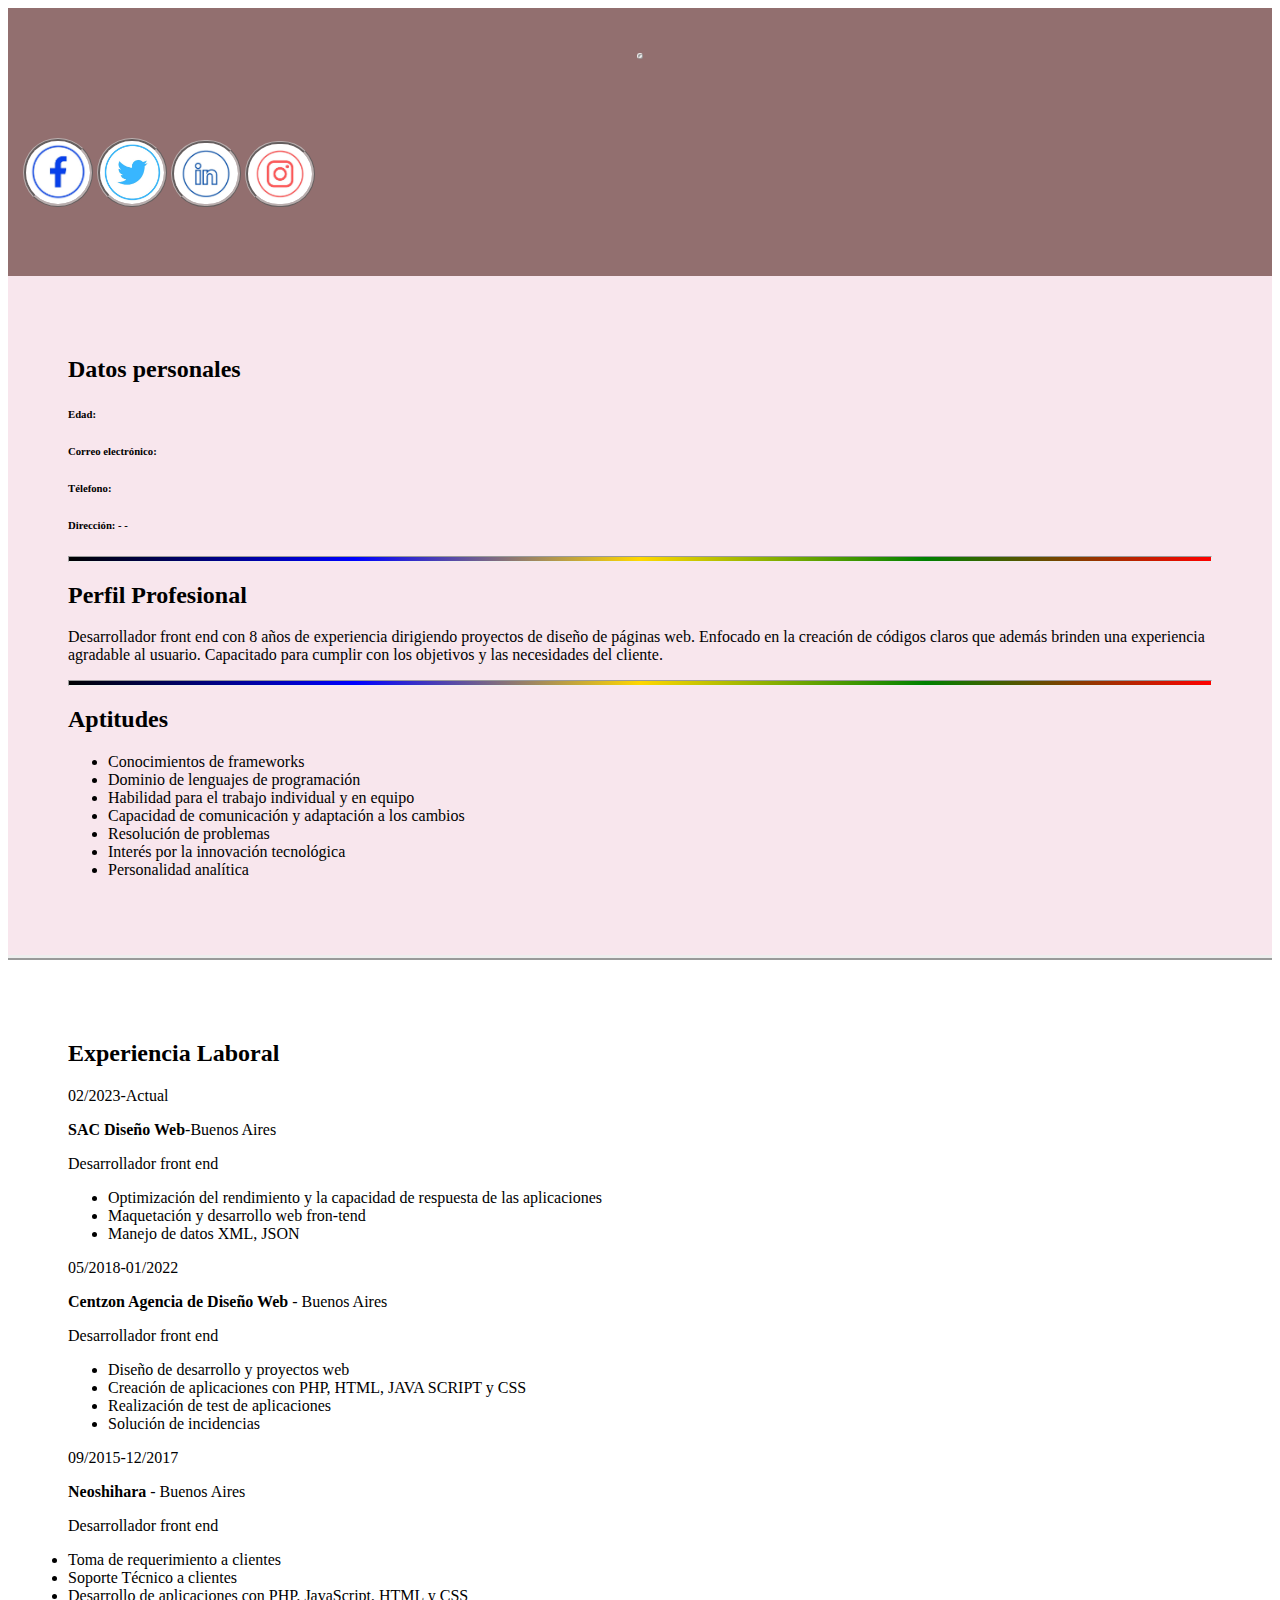
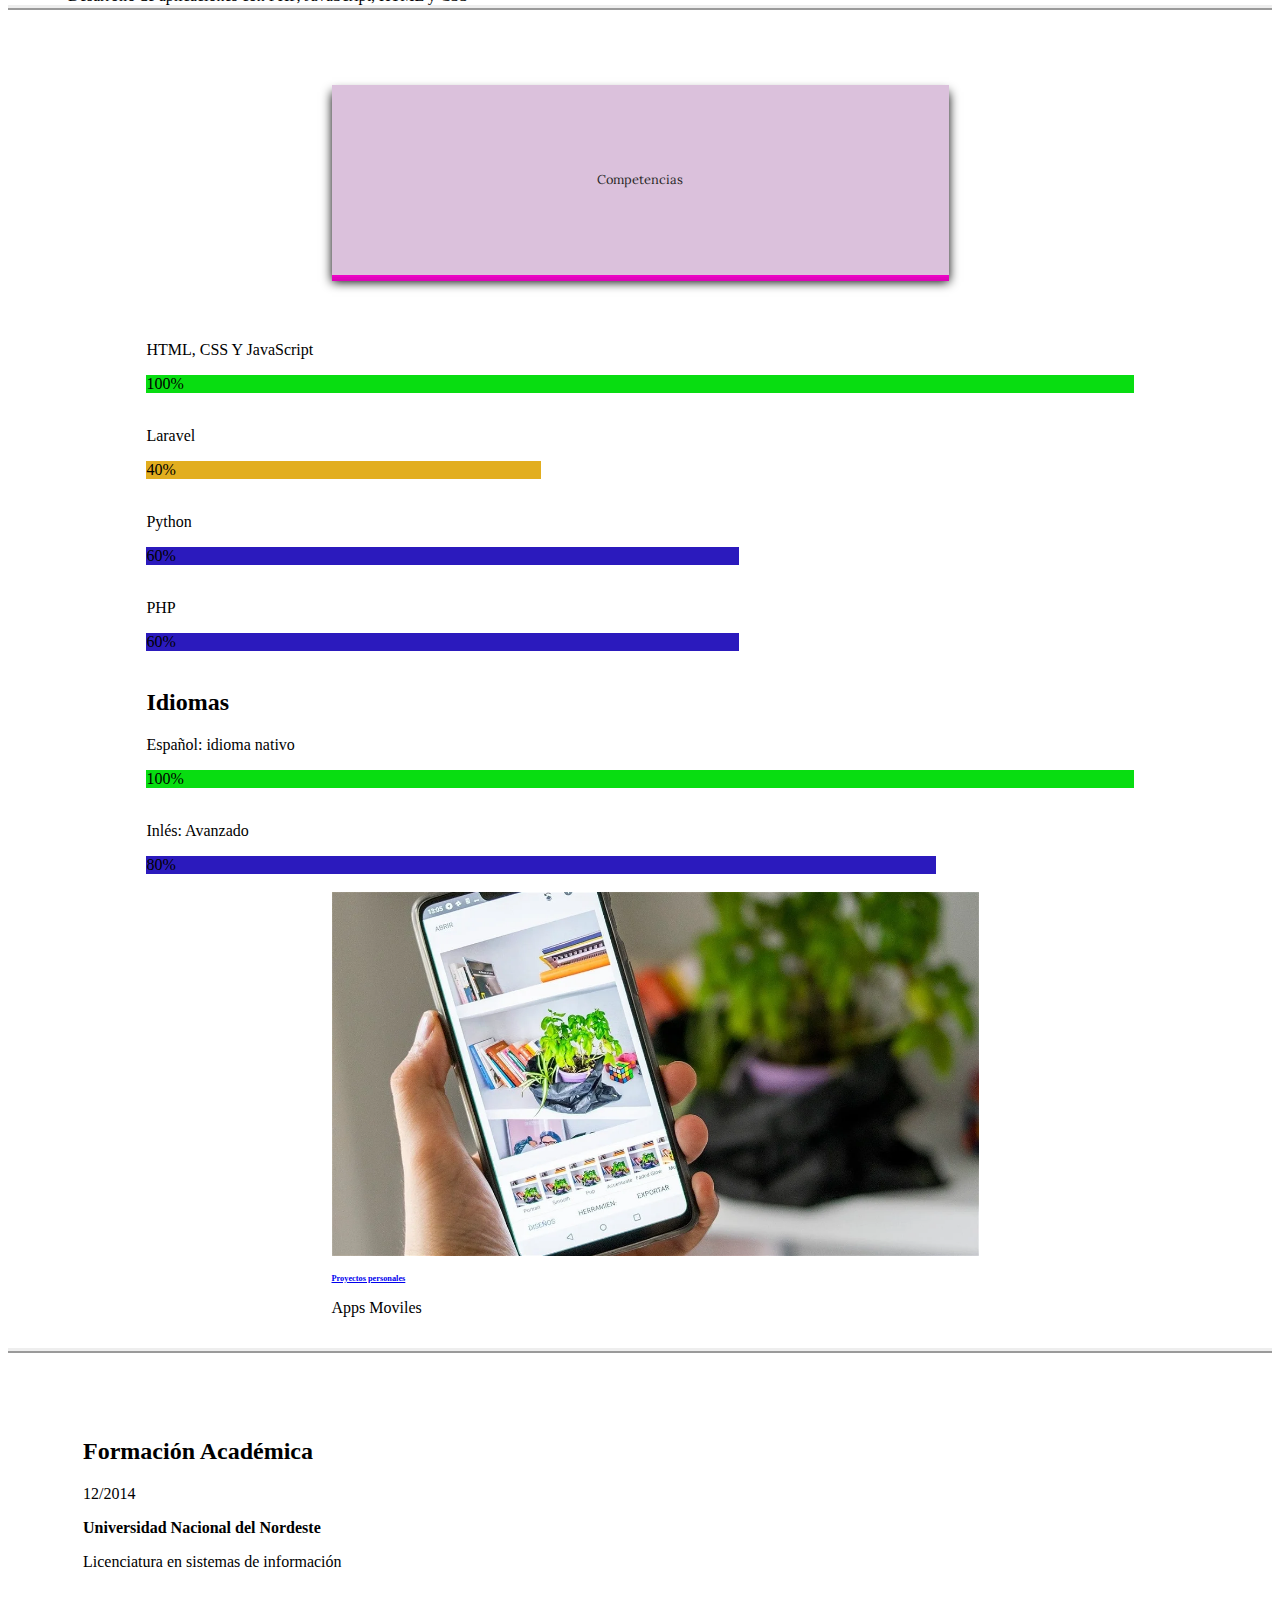
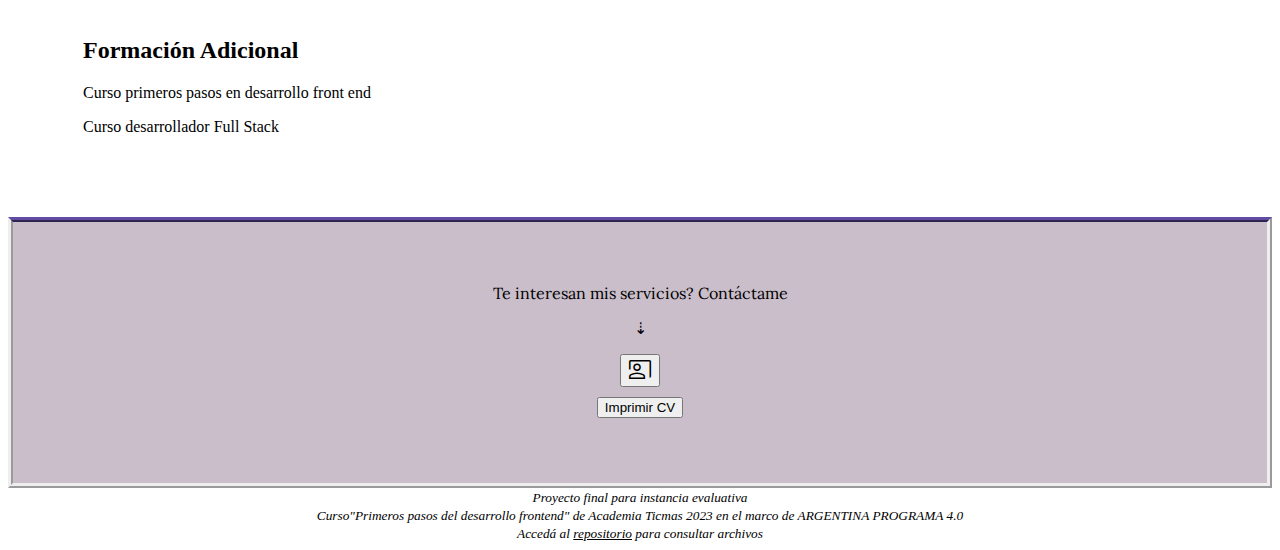
==== index.html @ 0b7baadd "init commit" ====
<!DOCTYPE html>
<html lang="es">
<head>
    <meta charset="UTF-8">
    <meta http-equiv="X-UA-Compatible" content="IE=edge">
    <meta name="viewport" content="width=device-width, initial-scale=1.0">
    <title>Currículum Vítae</title>
    <link rel="icon" type="image/x-icon" href="imagenes/favicon.png" > 
    <meta property="og:title" content="Mi Currículum Vítae"/>
    <meta property="og:description" content="Te cuento quien soy, mi formación y experiencia profesional"/>
    <meta property="og:image" content=”” href="imagenes/favicon.png"/> 
    <link rel="stylesheet" type="text/css" href="CSS/estilos.css"> 
    <link rel="preconnect" href="https://fonts.googleapis.com">
    <link rel="preconnect" href="https://fonts.gstatic.com" crossorigin>
    <link href="https://fonts.googleapis.com/css2?family=Lora:wght@600&display=swap" rel="stylesheet"> 
    <link href="https://cdn.jsdelivr.net/npm/bootstrap@5.3.0-alpha1/dist/css/bootstrap.min.css" rel="stylesheet" integrity="sha384-GLhlTQ8iRABdZLl6O3oVMWSktQOp6b7In1Zl3/Jr59b6EGGoI1aFkw7cmDA6j6gD" crossorigin="anonymous">
    <link rel="stylesheet" href="https://fonts.googleapis.com/css2?family=Material+Symbols+Outlined:opsz,wght,FILL,GRAD@20..48,100..700,0..1,-50..200" />
    <meta name="viewport" content="width=device-width, initial-scale=1">
    <script src="script.js" defer> </script>
  </head>


<body>

  <!--head (foto, nombre y redes)-->
  <head>
    <div class="encabezado" class="container-fluid">
        <div id="fondo" class="row mx-0"> 
            <div id="div_imagen"class="col-sm-4">
                <img id="perfil" src="">
            </div>
            <div class="col-sm-8">
                <h1 id="tituloprincipal"><span id="nombre"></span> <span id="apellido"></span></h1> 
              <div id="redes" class="redes_sociales">
                <a href="#"><img src="imagenes/facebook.jpg" alt="facebook"></a>
                <a href="#"><img src="imagenes/twitter.jpg" alt="twitter"></a>
		            <a href="#"><img src="imagenes/linkedin.jpg" alt="linkedin"></a>
		            <a href="#"><img src="imagenes/instagram.jpg" alt="instagram"></a>
              </div>
            </div>
        </div>
        </div>
  </head>

 <!--seccion 1 - Datos personales, perfil profesional y aptitudes--> 
<div class="container-fluid">
  <div class="row"> 
    <section id="datos" class="col-sm-5 col-lg-4">
<!--datos personales-->
       <h2>Datos personales</h2> 
       <h6>Edad: <span id="edad"></span></h6>
       <h6>Correo electrónico: <span id="correo"></span></h6>
       <h6>Télefono: <span id="tel"></span></h6>
       <h6>Dirección: <span id="ciudad"></span> - <span id="estado"></span> - <span id="pais"></span></h6>
       <hr>
<!--perfil profesional-->
       <h2>Perfil Profesional</h2>
       <p>Desarrollador front end con 8 años de experiencia dirigiendo proyectos de diseño de páginas web. Enfocado en la creación de códigos claros que además brinden una experiencia agradable al usuario. Capacitado para cumplir con los objetivos y las necesidades del cliente.</p>
       <hr>
<!--aptitudes-->
       <h2>Aptitudes</h2>
          <ul>
             <li> Conocimientos de frameworks</li>
             <li> Dominio de lenguajes de programación</li>
             <li> Habilidad para el trabajo individual y en equipo</li>
             <li> Capacidad de comunicación y adaptación a los cambios</li>
             <li> Resolución de problemas</li>
             <li> Interés por la innovación tecnológica</li>
             <li> Personalidad analítica</li>
          </ul>
    </section>

<!--Sección 2 - Experiencia laboral-->
    <section id="margen" class="col-sm-7 col-lg-5">
      <h2>Experiencia Laboral</h2>
      <p>02/2023-Actual</p>
      <p><strong>SAC Diseño Web</strong>-Buenos Aires</p>
      <p>Desarrollador front end</p>
      <ul>
        <li>Optimización del rendimiento y la capacidad de respuesta de las aplicaciones</li>
        <li>Maquetación y desarrollo web fron-tend</li>
        <li>Manejo de datos XML, JSON</li>
      </ul>
      <p>05/2018-01/2022 </p>
      <p><strong>Centzon Agencia de Diseño Web</strong> - Buenos Aires</p>
      <p>Desarrollador front end</p>
      <ul>
        <li>Diseño de desarrollo y proyectos web</li>
        <li>Creación de aplicaciones con PHP, HTML, JAVA SCRIPT y CSS</li>
        <li>Realización de test de aplicaciones</li>
        <li>Solución de incidencias</li>
      </ul>
      <p>09/2015-12/2017</p>
      <p><strong>Neoshihara</strong> - Buenos Aires</p>
      <p>Desarrollador front end</p>
      <ul></ul>
        <li>Toma de requerimiento a clientes</li>
        <li>Soporte Técnico a clientes</li>
        <li>Desarrollo de aplicaciones con PHP, JavaScript, HTML y CSS</li>
    </Section>

<!--Asise: competencias y articulo con proyectos personales-->
    <aside id="aside_1" class="col-sm-12 col-lg-3">
      <div class="margen2" class="container-fluid">
        <div id="soyelboton" class="row">
            <button id="boton-competencias"class="btn btn-primary" type="button" data-bs-toggle="collapse" data-bs-target="#competencias" aria-expanded="false" aria-controls="competencias">
              Competencias
            </button>
            </div>
              <div style="min-height: 120px;">
                <div class="collapse collapse-horizontal" id="competencias">
                <div class="card card-body" >
                  <p>HTML, CSS Y JavaScript</p>
                    <div class="progress">
                    <div class="progress-bar progress-bar-green progress-bar-striped" role="progressbar"
                    aria-valuenow="100" aria-valuemin="0" aria-valuemax="100" style="width:100%">
                    100% 
                    </div>
                    </div>
                   <br>
                  <p>Laravel</p>
                    <div class="progress">
                    <div class="progress-bar progress-bar-orange progress-bar-striped" role="progressbar"
                    aria-valuenow="40" aria-valuemin="0" aria-valuemax="100" style="width:40%">
                    40% 
                    </div>
                    </div>
                    <br>
                  <p>Python</p>
                     <div class="progress">
                     <div class="progress-bar progress-bar-blue progress-bar-striped" role="progressbar"
                      aria-valuenow="60" aria-valuemin="0" aria-valuemax="100" style="width:60%">
                      60%
                      </div>
                      </div>
                      <br>
                    <p>PHP</p>
                      <div class="progress">
                      <div class="progress-bar progress-bar-blue progress-bar-striped" role="progressbar"
                       aria-valuenow="60" aria-valuemin="0" aria-valuemax="100" style="width:60%">
                      60% 
                      </div>
                      </div>
                      <br>
                      <div>
                        <h2>Idiomas</h2>
                        <p>Español: idioma nativo </p>
                        <div class="progress">
                        <div class="progress-bar progress-bar-green" role="progressbar" aria-valuenow="100"
                         aria-valuemin="0" aria-valuemax="100" style="width:100%">
                         100% 
                         </div>
                         </div>
                         <br>
                          <p>Inlés: Avanzado </p>
                          <div class="progress">
                          <div class="progress-bar progress-bar-blue" role="progressbar" aria-valuenow="80"
                          aria-valuemin="0" aria-valuemax="100" style="width:80%">
                          80% 
                          </div>
                          </div>
                      </div>
                     </div>
                  </div>
                <br>
<!--articulo con proyectos personales-->
            <article id="articulo">
              <a href="article.html">
              <img id="proyectos" src="imagenes/articulo.webp"> <!--articulo-->
              <h5>Proyectos personales</h5>
              </a>
              <p>Apps Moviles</p>
            </article>
            </div>
        </div>
      </aside>
    </div>
  </div>

  
<!--Formación Academica y adicional-->
<div  class="container-fluid">
  <div class="row"> 
    <section id="formacion">
      <div class="col-sm-6 col-lg-6">
        <h2>Formación Académica</h2>
        <p>12/2014</p>
        <p><strong>Universidad Nacional del Nordeste</strong></p>
        <p>Licenciatura en sistemas de información </p>
      </div> 
          
      <div class="col-sm-6 col-lg-6">
        <h2>Formación Adicional</h2>
        <p>Curso primeros pasos en desarrollo front end</p>
        <p>Curso desarrollador Full Stack</p>
      </div>
    </section>
  </div>
</div>

<!--footer-->
<footer class="container-fluid">
  <div class="row">
    <div class="col-sm-12 col-lg-12" >
      <div id="contacto">
      <p id="servicios">
       Te interesan mis servicios? Contáctame 
      </p>
      <p>⇣</p>

      <button id="abrir" >
       <span class="material-symbols-outlined">
        co_present
        </span>
      </button>

      </div>
        <div class="flex">
        <input type="button" value="Imprimir CV" onclick="window.print()" />
      </div>
    </div>
  </div>
</footer>


<!--formulario-->

<form name="formulario" id="formulario" action="">
  <h1 class="formtitulo">Contáctame</h1>

<!--grupo nombre-->

<div Class="grupo" id="grupo_nombre">
  <label for="form_input" class="form_label">Nombre</label>
  <input type="text" class="form_input" name="nombre">
  <div class="eliminar">
  <i class="validacion" class="material-symbols-outlined">check_circle</i>
  </div>
  <div>
    <p class="advertencia">Este campo es obligatorio <br> Debe contener entre 5 y 30 caracteres</p>
  </div>
</div>
<!--grupo email-->
<div Class="grupo" id="grupo_email">
  <label for="form_input" class="form_label">E-mail</label>
  <input type="email" class="form_input" name="email">
  <div class="eliminar">
  <i class="validacion" class="material-symbols-outlined">check_circle</i>
  </div>
  <div>
    <p class="advertencia">Este campo es obligatorio <br> Debe contener @ y dominio (.) <br> (ej: Lucas@gmail.com)</p>
  </div>
</div>
<!--grupo telefono-->
<div Class="grupo" id="grupo_telefono">
  <label for="form_input" class="form_label">Télefono</label>
  <input type="tel" class="form_input" name="telefono">
  <div class="eliminar">
  <i class="validacion" class="material-symbols-outlined">check_circle</i>
  </div>
  <div>
    <p class="advertencia">Este campo es obligatorio <br>Este campo solo admite números</p>
  </div>
</div>
<!--grupo mensaje-->
<div Class="grupo" id="grupo_mensaje">
  <label for="form_input" class="form_label">Mensaje</label>
  <input type="text" class="form_input" name="mensaje">
  <div class="eliminar">
  <i class="validacion" class="material-symbols-outlined">check_circle</i>
</div>
  <div>
    <p class="advertencia">Este campo es obligatorio <br>Máximo de caracteres: 100</p>
  </div>
</div>


<!--mensaje de error y exito-->

<div id="Error_mensaje">
  <p class="error">Completar todos los campos </p>
  <i class="stop" class="material-symbols-outlined">error</i>
</div>

<div id="mensaje">
  <button type="submit" id="enviar">Enviar</button>
  <p class="exito">Enviado exitosamente ✔</p>
</div>

<button id="cancelar">Cancelar</button>
</form>

<div id="proyecto_final">
<i><small>Proyecto final para instancia evaluativa</small></i>
<br>
<i><small>Curso"Primeros pasos del desarrollo frontend" de Academia Ticmas 2023 en el marco de ARGENTINA PROGRAMA 4.0</small></i>
<br>
<i><small>Accedá al <a href="https://github.com/andrea-farinon93/andrea-farinon93.github.io">repositorio</a> para consultar archivos</small></i>
</div>
  
    <script src="https://cdn.jsdelivr.net/npm/bootstrap@5.3.0-alpha1/dist/js/bootstrap.min.js" integrity="sha384-mQ93GR66B00ZXjt0YO5KlohRA5SY2XofN4zfuZxLkoj1gXtW8ANNCe9d5Y3eG5eD" crossorigin="anonymous"></script>
</body>
</html>
---- CSS/estilos.css ----
*{box-sizing: border-box;
}

.row::after {
    content: "";
    clear: both;
    display: table;
    padding:25px;
  }

  .row section {
    padding: 60px;
  }

  .row aside {
    margin-top: 60px;
    margin-left: 0%;
  }


  [class*="col-"] {
    float: left;
    padding: 15px;
  }
  
  
[class*="col-"] {
    width: 100%;
  }
  

      /*para tablet */
  @media only screen and (min-width: 600px) {
    .col-s-1 {width: 8.33%;}
    .col-s-2 {width: 16.66%;}
    .col-s-3 {width: 25%;}
    .col-s-4 {width: 33.33%;}
    .col-s-5 {width: 41.66%;}
    .col-s-6 {width: 50%;}
    .col-s-7 {width: 58.33%;}
    .col-s-8 {width: 66.66%;}
    .col-s-9 {width: 75%;}
    .col-s-10 {width: 83.33%;}
    .col-s-11 {width: 91.66%;}
    .col-s-12 {width: 100%;}

  }


   /* para computadora: */
  @media only screen and (min-width: 768px) {
    .col-1 {width: 8.33%;}
    .col-2 {width: 16.66%;}
    .col-3 {width: 25%;}
    .col-4 {width: 33.33%;}
    .col-5 {width: 41.66%;}
    .col-6 {width: 50%;}
    .col-7 {width: 58.33%;}
    .col-8 {width: 66.66%;}
    .col-9 {width: 75%;}
    .col-10 {width: 83.33%;}
    .col-11 {width: 91.66%;}
    .col-12 {width: 100%;}
  }

  

  /*encabezado de pagina (imagen-fondo-nombre-iconos de redes)*/
  .encabezado {
    text-align: center;
  }


#perfil{
  width: 200px;
  margin-top: 30px;
  border-style: ridge;
  
  border-radius: 60%;
}

#fondo{
  background: #4e15159d;
  animation: mymove 5s infinite;

}

@keyframes mymove {
  from {background-color: #4e15159d}
  to {background-color: rgba(255, 60, 0, 0.452);}
}

 
#tituloprincipal{
    margin-top: 45px;
    font-family: 'Lucida Handwriting';
    font-size: 3em;
    text-align: center;
}

@media only screen and (max-width: 600px) {
  #tituloprincipal{
    font-size: 2em;
}}

#redes{
  text-align: center;
  margin-top: 45px;
		}

.redes_sociales img {
  border: 3px ridge #b9aeae;
  border-radius: 80px;
  padding: 6px rgba(134, 132, 132, 0.233);
  width: 70px;
  display: inline-flex;
 }
    
 @media only screen and (min-width: 1000px) {
  #tituloprincipal{
    text-align: left;
}
   #redes{
    text-align: left;
		}} 

.redes_sociales img:hover {
  width: 85px;
  border-color: #f7f3f3;
}


/*Seccion datos personales*/
#datos {
  background-color: hsla(335, 55%, 71%, 0.219);
  background-clip:border-box;
  border-bottom: ridge;
  border-width: 5px;
}

/*linea que delimita secciones*/
    
hr {
	height: 6px;
	background: linear-gradient(
    to right,
    black 0%,    
    blue 25%,    
    gold 50%,     
    green 75%,   
    red 100%     
);
}


/*seccion competencias*/
#competencias {
  width: 80%;
  margin-left: auto;
  margin-right: auto;
}

@media only screen and (min-width: 400px) and (max-width: 991px) {
#competencias {
    width: 400px;
    margin-left: auto;
    margin-right: auto;

}}

#boton-competencias{
      width: 50%;
      text-align: center;
      border: none;
      background-color: hsl(298, 28%, 81%);
      padding: 7% 10% 7% 10%;
      color: rgb(41, 40, 40);
      font-family: 'Lora', serif;
      font-family: 'Public Sans', bold 900;
      font-size: 80%;
      box-shadow: 0px 2px 0px hsl(310, 97%, 47%),
                  0px 4px 0px hsl(310,97%,45%),
                  0px 6px 0px hsl(310,97%,44%),
                  0px 7px 10px #000;
    }
    
#boton-competencias:hover{
  box-shadow:0px 2px 0px hsl(310, 97%, 47%),
             0px 4px 0px hsl(310,97%,45%),
             0px 05px 10px #000;
}

#articulo{
  margin-left: 25%;
}

#proyectos {
  width:70%;
  margin-left: auto;
  margin-right: auto;
}

@media only screen and (min-width:401px) and (max-width:991px) {

#proyectos {
  width:50%;
  margin-left: auto;
  margin-right: auto;
}}

@media only screen and (max-width: 400px) {

  #boton-competencias{
    margin-left: 25%;
    margin-right: 25%;
  }
}

@media only screen and (min-width:401px) and (max-width:600px) {
  #boton-competencias{
    width: 40%;
    padding-top: 3%;
    padding-bottom: 3%;
    margin-left: 30%;
    margin-right: 30%;
    font-size: 80%;
  }

  #articulo{
    margin-left: 30%;
  }
}

@media only screen and (min-width:601px) and (max-width:775px) {
  #boton-competencias{
    width: 40%;
    padding-top: 3%;
    padding-bottom: 3%;
    margin-left: 30%;
    margin-right: 30%;
    font-size: 120%;
  }
  #articulo{
    margin-left: 30%;
  }
}

@media only screen and (min-width:776px) and (max-width:991px) {
  #boton-competencias{
    padding-top: 3%;
    padding-bottom: 3%;
    font-size: 180%;
    margin-left: 25%;
    margin-right: 25%;
  }

  #articulo{
    margin-left: 30%;
  }
}


@media only screen and (min-width:992px) and (max-width:1559px) {
  #boton-competencias{
    margin-left: 25%;
    margin-right: 25%;
    font-size: 80%;
  } 
}


@media only screen and (min-width:1560px) and (max-width:2210px) {
  #boton-competencias{
    margin-left: 25%;
    margin-right: 25%;
    font-size: 120%;
  }
}


.progress-bar-green {
  background-color: rgb(8, 221, 17) !important;
}

.progress-bar-orange {
  background-color: rgb(226, 174, 31) !important;
}

.progress-bar-blue {
  background-color: rgb(43, 26, 189) !important;
}


article a {
  font-size: 10px;
}


/*margenes de las tres secciones (datos personales, formacion profesional y competencias)*/
#margen {
  padding-bottom:0px;
  margin-bottom:0px;
  padding-right: 0%;
  border-bottom: ridge;
  border-width: 5px;
}

#margin_seccion{
  margin-left: 20%;
}

#margen2 {
  margin-left: 0%;
  margin-right: 20%;
}

#aside_1 {
  border-bottom: ridge;
  border-width: 5px;
}

#formacion {
  margin-top: 0%;
  padding-top: 0%;
  padding-bottom: 0%;
}
/*footer (formulario e imprimir) */
footer{
  padding-top: 30px;
  background-color: #cabeca;
  border-top: #604da3;
  border-style: ridge;
  border-width: 5px;
}

#servicios{
font-family: 'Lora', serif;
font-size: 1em;
color:#000;
}
.flex{
  display:flex;
  justify-content: center;
}

#contacto {
  text-align: center;
}


#abrir {
  margin-bottom: 10px;
}

/*Proyecto final*/
#proyecto_final {
  text-align: center;
}

#proyecto_final a {
color: #000;
}

/*formulario*/

form {
  margin-top: 30px;
  padding: 20px;
  box-shadow: 0 0 20px 1px #0000004d;

}

.formtitulo {
  font-size:larger;
  text-align: center;
  color:#202020
}

.form_input, .form_label, #enviar {
  display:block;
  width: 100%;
  font-size: 20px;
}

.form_input{
  background: #d8d4e6;
  opacity: 0.6;
  padding: 20px;
  padding-right: 25%;
  border: 1px solid #202020;
  margin: 40px 0px 10px 0px;
}

.form_label {
  padding-left: 15px;
  position:absolute;
  margin-top: -33px;
  
}

/*boton enviar y cancelar del formulario*/
#enviar {
  
  background-color: #414444;
  opacity: 0.8;
  cursor: pointer;
  color: #faf6f6;
  margin: 30px 0px 10px 0px;
  border-radius: 3px;

}

#enviar:hover{
box-shadow: 3px 0px 10px #5c5a5a;
opacity: 10;
}

#cancelar {
  width: 100%;
  border-right:#202020;
  border-radius: 5px;
  background-color: transparent;
  color:#000;
  margin: 30px 0px 10px 0px;
}

/*posicion del formulario sobre los demas elementos de la pagina*/

#formulario {
  display: block;
  width: 40%;
  position:absolute;
  background: aliceblue;
  z-index: 2;
  margin-top: -950px;
  padding-top: -30px;
  padding-bottom: 70px;  
}



@media only screen and (max-width: 600px) {
  #formulario {
    display: flex;
    width: 80%;
    justify-self: center;
    left: 10%;
  }
}


@media only screen and (min-width: 601px) and (max-width:900px){
  #formulario {
    display: flex;
    width: 60%;
    justify-self: center;
    left: 20%;
  }
} 

@media only screen and (min-width: 901px){
  #formulario {
    display: flex;
    width: 40%;
    justify-self: center;
    left: 30%;
  }
} 



/*estilo del icono cuando el valor del input sea correcto */
.validacion_activo {
color: green;
position:absolute;
z-index: 100;
left: 85%;
margin-top: -60px;
display: block;
}

.validacion {
  display: none;
}


/*estilo para la validación por campo: negativa*/
.grupo_incorrecto .form_label {
  color:red;
  }
  
.grupo_incorrecto .form_input {
    border: 3px solid red;
  }


/* mensaje de advertencia cuando el valor del input sea incorrecto*/

.advertencias {
  width: 200px;
  text-align: center;
  margin: auto;
  color: #202020;
  padding-top: 20px;
}

.advertencia {
  display: none;
}

.advertencia_activo {
  display: block;
}
  
  /*agregar y quitar el mensaje "completar todos los campos*/
.error {
    display: none;
  }
  
.error_activo {
    margin-left: 40px;
    display: block;
    color: red;
  }


/*agregar y quitar icono del mensaje "completar todos los campos" para la validacion*/
.stop {
  display: none;
}

.stop_activo {
  margin-top: -40px;
  display: block;
  z-index: 4;
  position: absolute;
  color: red;
}


/*mensaje: enviado exitosamente*/
.exito_activo {
  color: green;
  margin-top:  30px;
  padding-top: 15px;
  display: block;
  font-size: 150%;
  }
  
.exito {
    display: none;
  }
    

/*clase para iconos de googleicons*/
.material-symbols-outlined {
  font-variation-settings:
  'FILL' 0,
  'wght' 400,
  'GRAD' 0,
  'opsz' 48
}
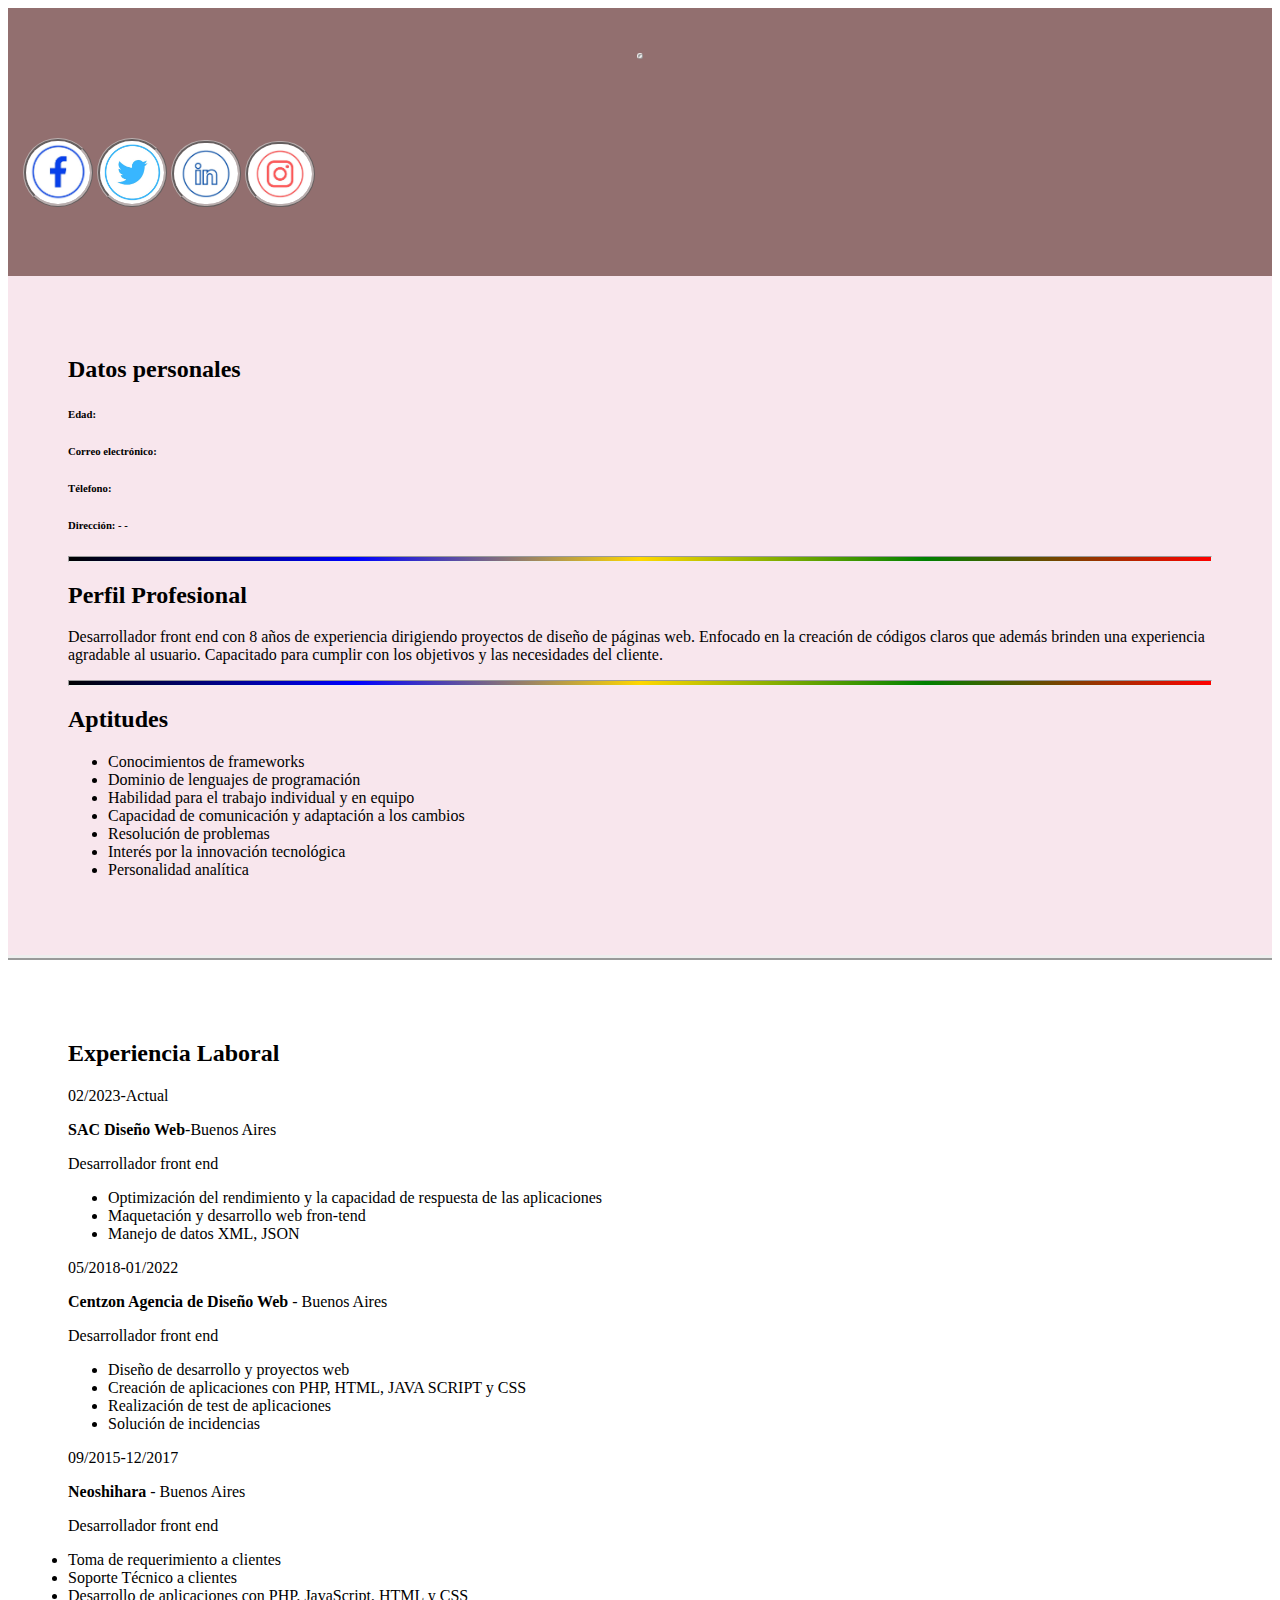
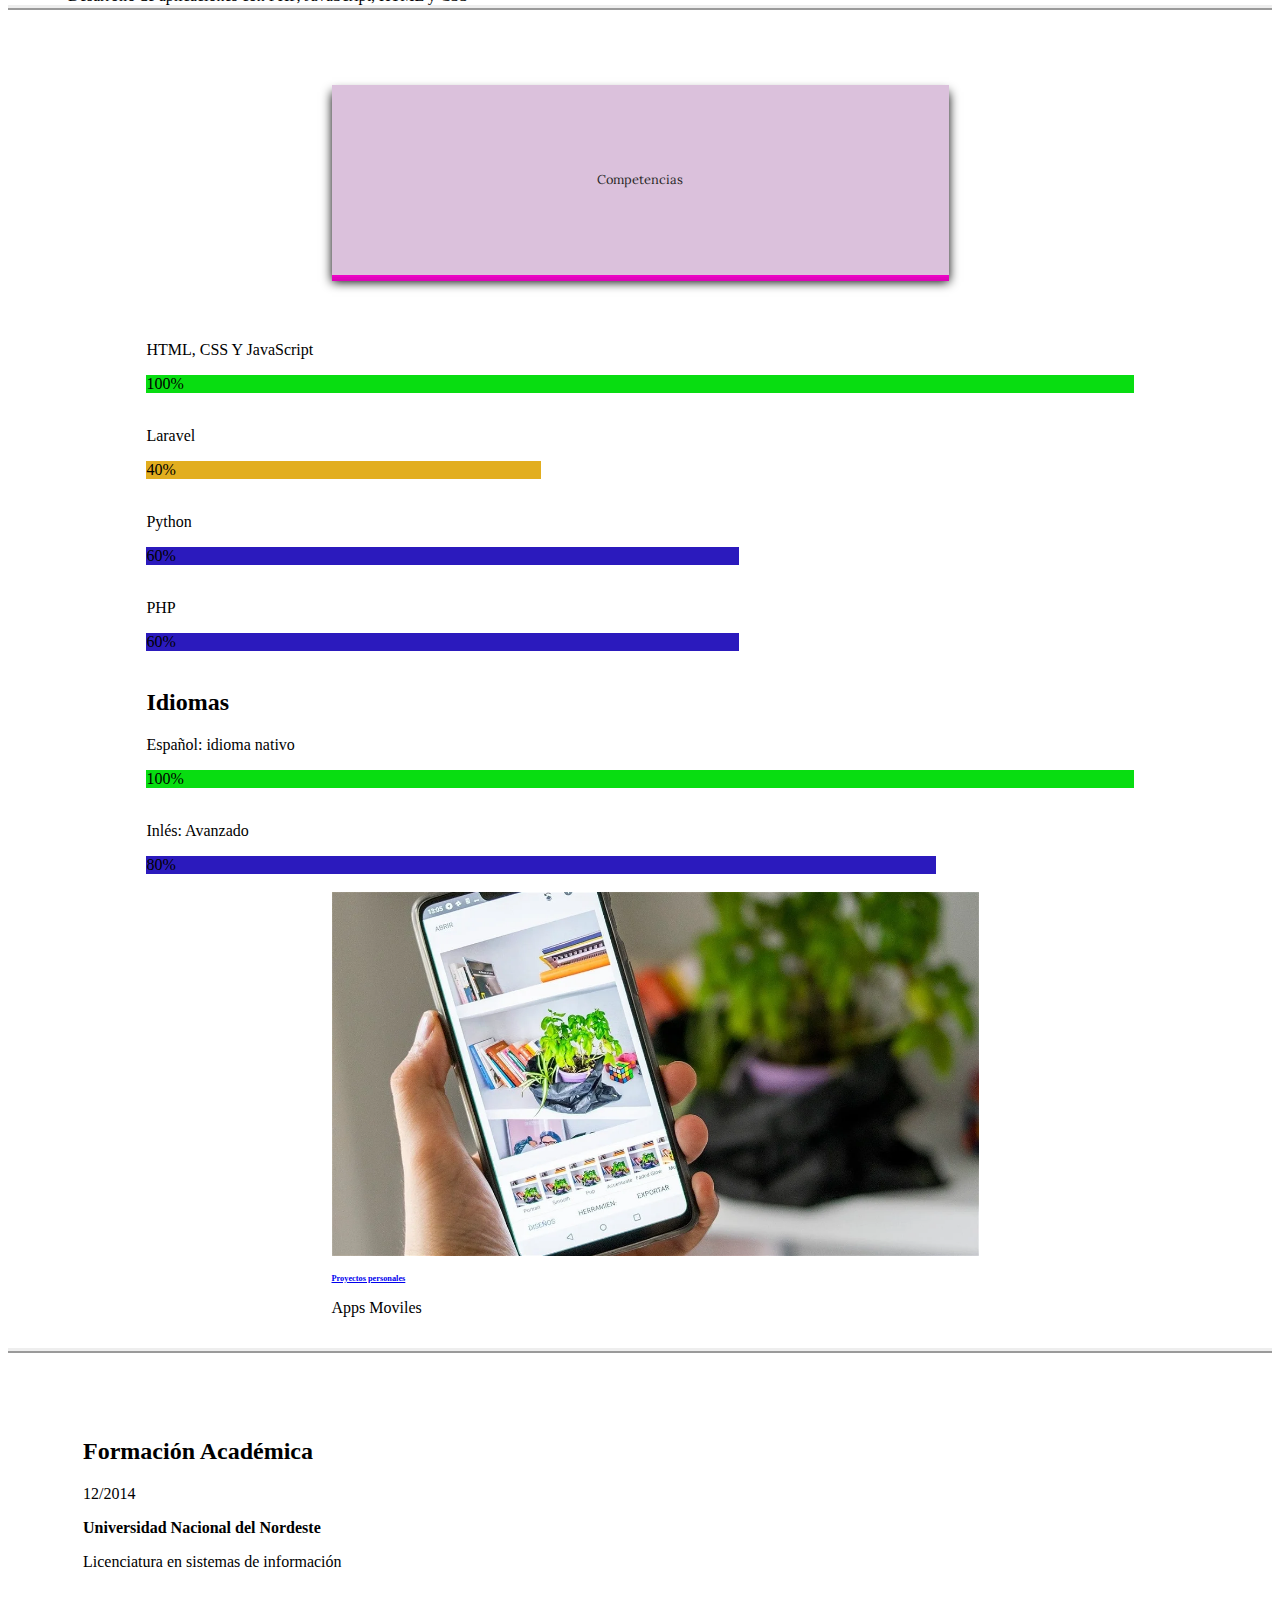
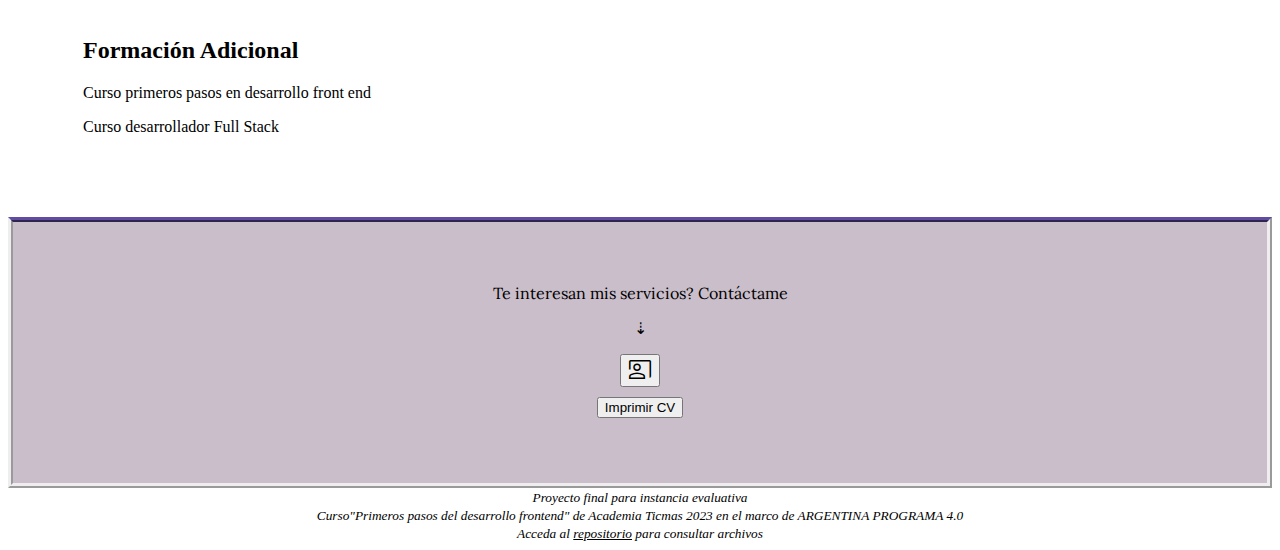
==== commit 88d7d183: "init commit" ====
--- a/index.html
+++ b/index.html
@@ -295,7 +295,7 @@
 <br>
 <i><small>Curso"Primeros pasos del desarrollo frontend" de Academia Ticmas 2023 en el marco de ARGENTINA PROGRAMA 4.0</small></i>
 <br>
-<i><small>Accedá al <a href="https://github.com/andrea-farinon93/andrea-farinon93.github.io">repositorio</a> para consultar archivos</small></i>
+<i><small>Acceda al <a href="https://github.com/andrea-farinon93/CV-Primeros-pasos-del-desarrollo-frontend">repositorio</a> para consultar archivos</small></i>
 </div>
   
     <script src="https://cdn.jsdelivr.net/npm/bootstrap@5.3.0-alpha1/dist/js/bootstrap.min.js" integrity="sha384-mQ93GR66B00ZXjt0YO5KlohRA5SY2XofN4zfuZxLkoj1gXtW8ANNCe9d5Y3eG5eD" crossorigin="anonymous"></script>
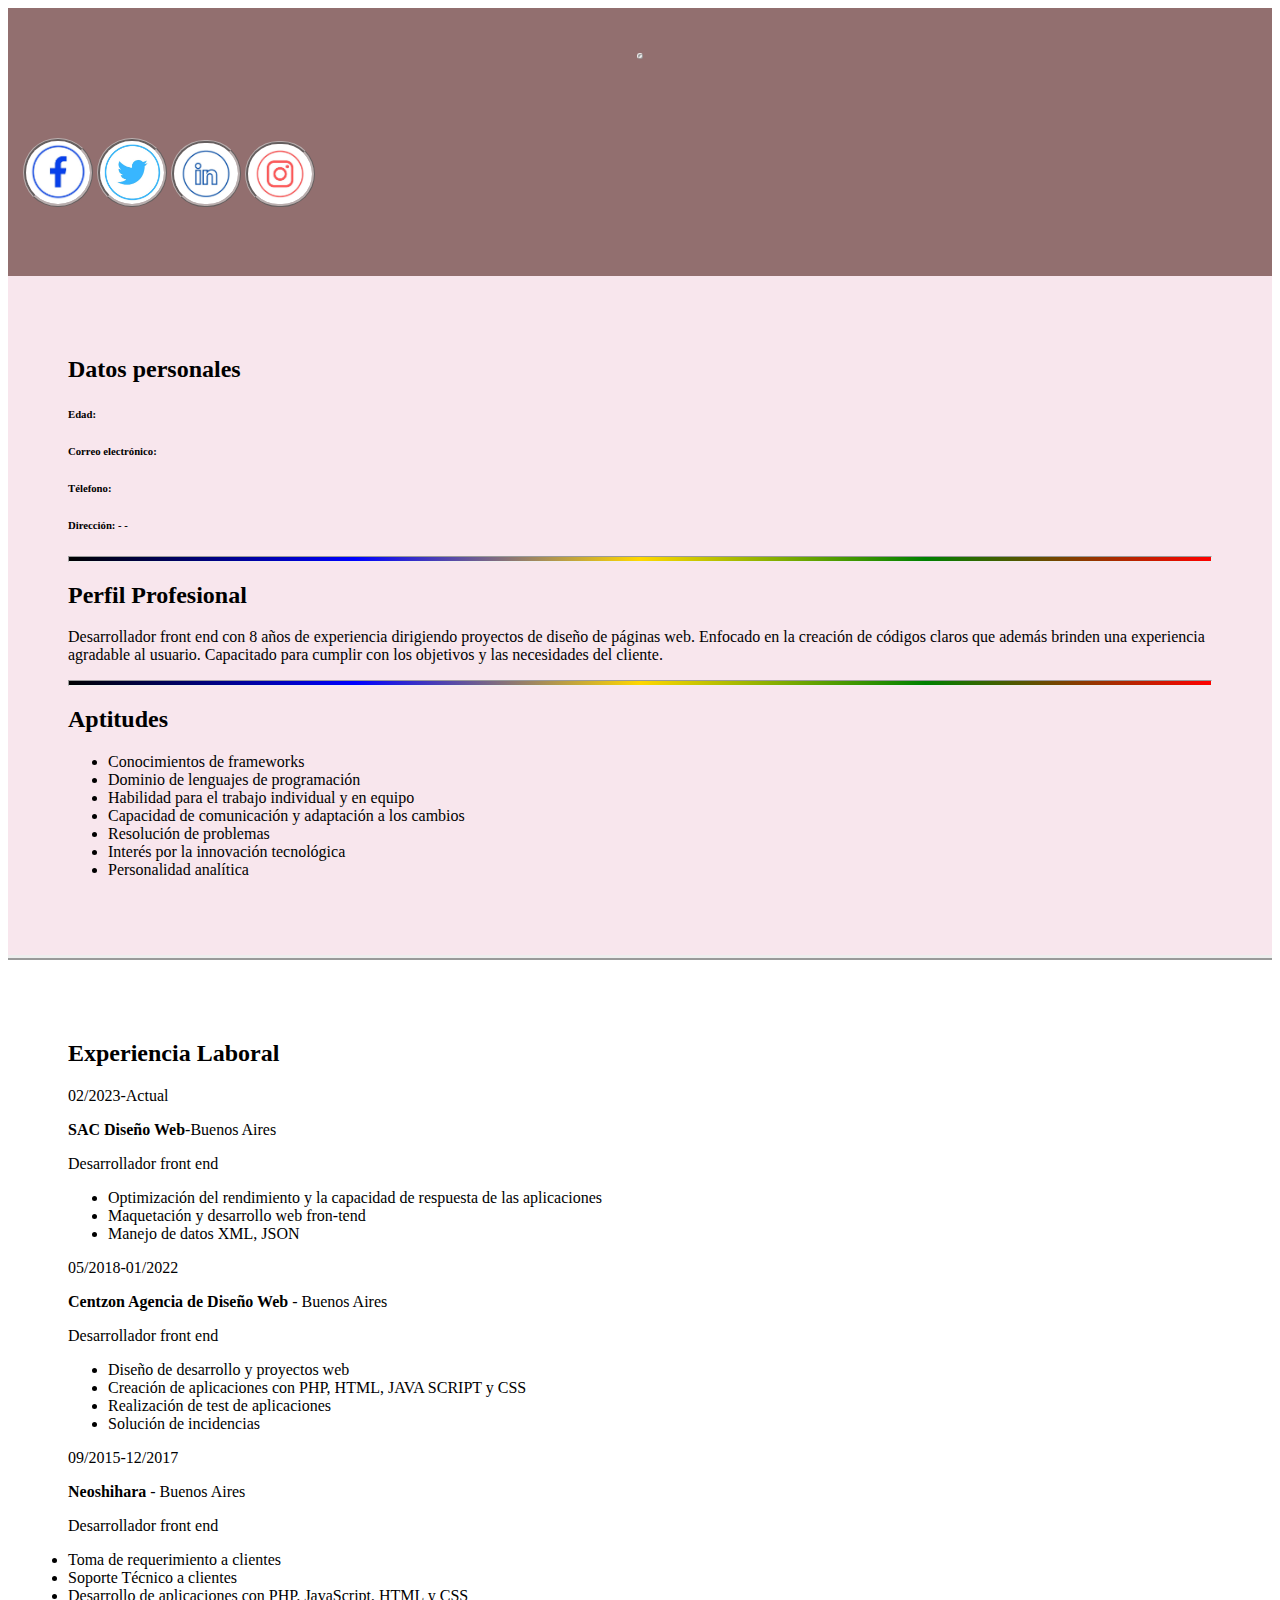
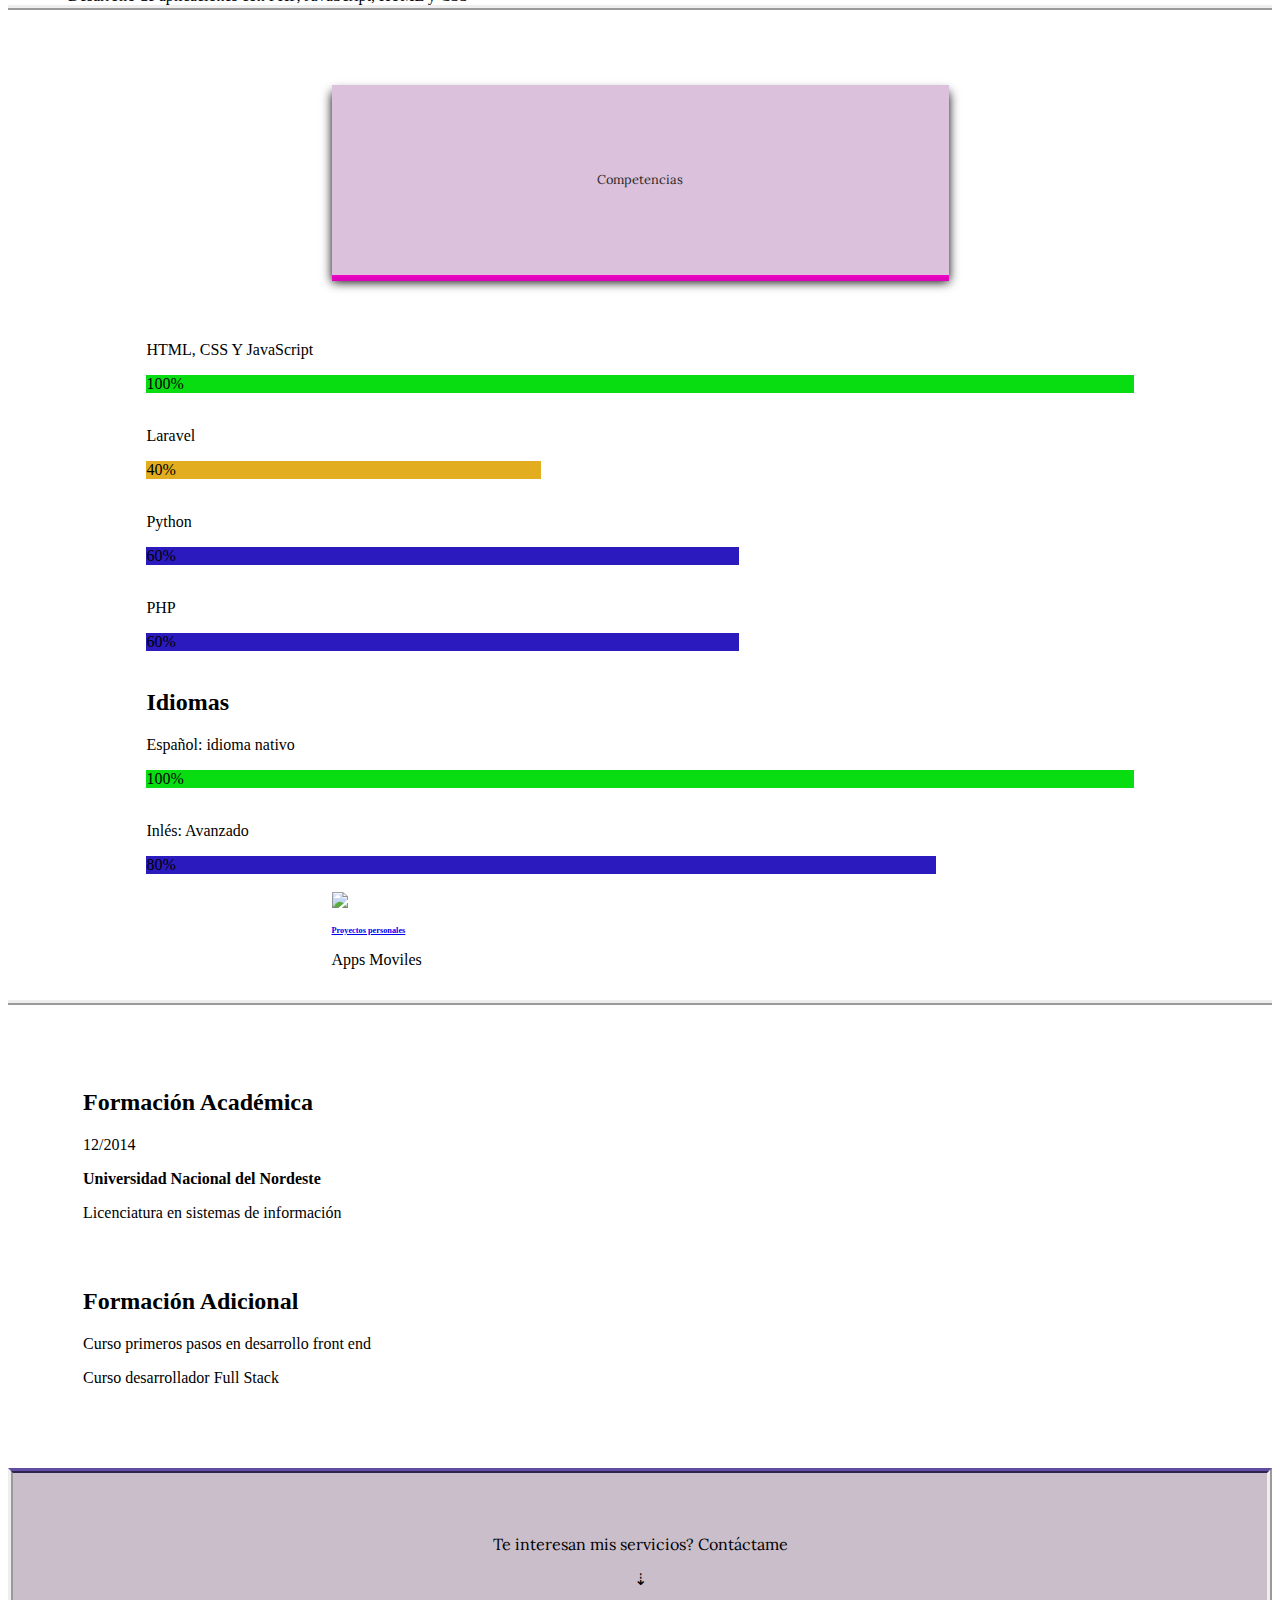
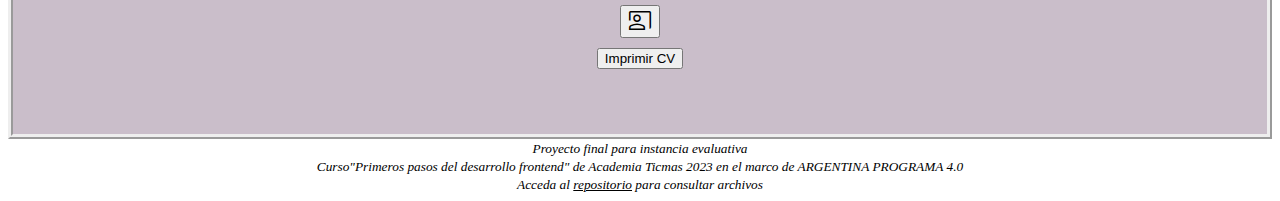
==== commit af565046: "Update index.html" ====
--- a/index.html
+++ b/index.html
@@ -165,8 +165,8 @@
                 <br>
 <!--articulo con proyectos personales-->
             <article id="articulo">
-              <a href="article.html">
-              <img id="proyectos" src="imagenes/articulo.webp"> <!--articulo-->
+              <a href="apps-finanzas-en-casa.html">
+              <img id="proyectos" src="https://drive.google.com/file/d/1uD41zWdA-PSxmV6HYKccXFOl3fRnI3Y3/view?usp=share_link">
               <h5>Proyectos personales</h5>
               </a>
               <p>Apps Moviles</p>
